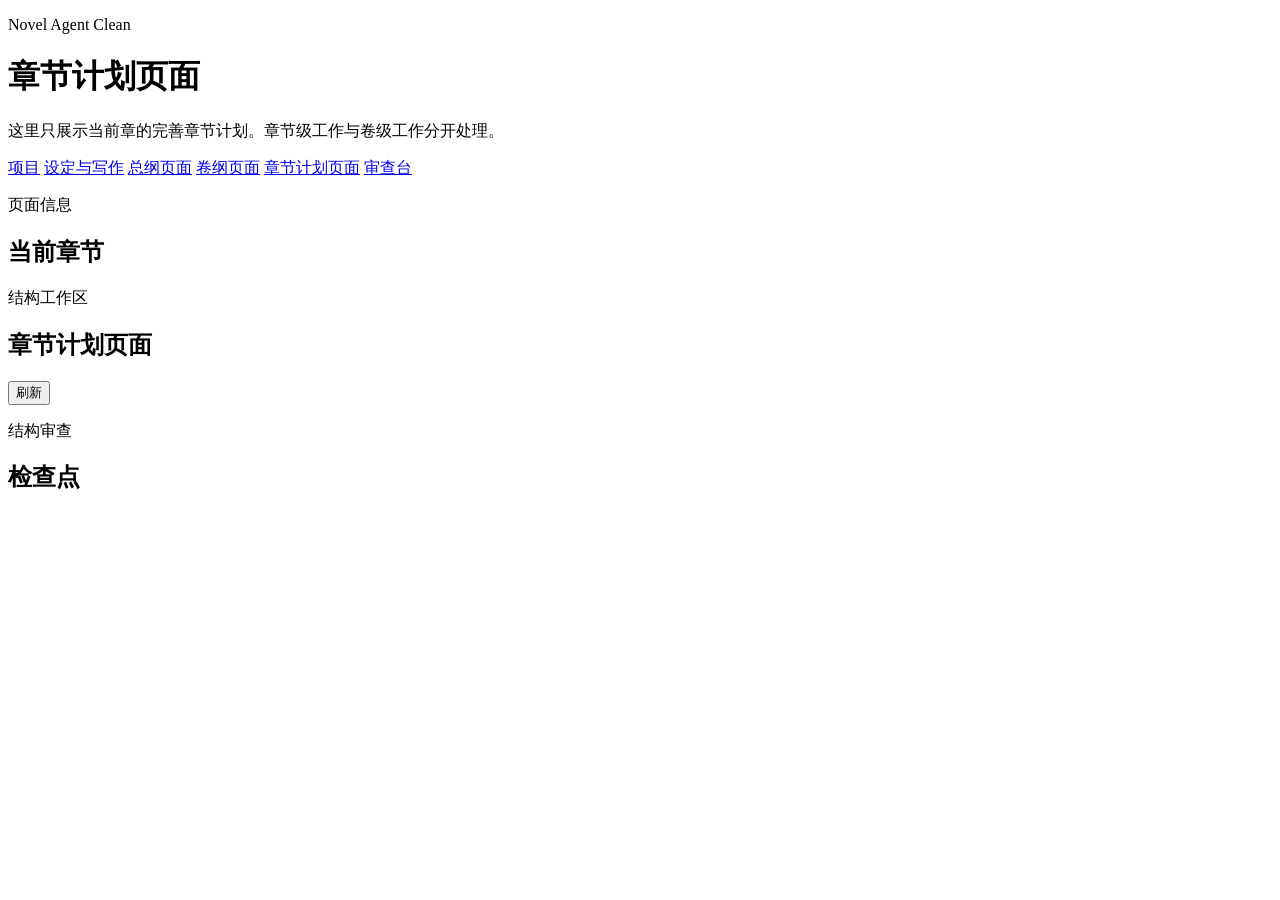
==== frontend/chapter-plan.html @ fc401066 "5段式" ====
<!doctype html>
<html lang="zh-CN">
<head>
  <meta charset="utf-8" />
  <meta name="viewport" content="width=device-width, initial-scale=1" />
  <title>Novel Agent Clean - 章节计划页面</title>
  <link rel="stylesheet" href="/assets/styles.css" />
</head>
<body data-page="chapter-plan">
  <header class="topbar">
    <div class="brand-block">
      <p class="eyebrow">Novel Agent Clean</p>
      <h1>章节计划页面</h1>
      <p class="lede">这里只展示当前章的完善章节计划。章节级工作与卷级工作分开处理。</p>
    </div>
    <nav class="nav-links">
      <a href="/">项目</a>
      <a href="/workflow">设定与写作</a>
      <a href="/outline">总纲页面</a>
      <a href="/volume-outline">卷纲页面</a>
      <a href="/chapter-plan" aria-current="page">章节计划页面</a>
      <a href="/review">审查台</a>
    </nav>
  </header>

  <main class="workspace-layout">
    <aside class="panel workspace-sidebar">
      <div class="panel-header">
        <div>
          <p class="eyebrow">页面信息</p>
          <h2>当前章节</h2>
        </div>
      </div>
      <div id="structure-project-mini"></div>
      <div id="structure-selection"></div>
    </aside>

    <section class="panel workspace-main">
      <div class="panel-header">
        <div>
          <p class="eyebrow">结构工作区</p>
          <h2 id="structure-workspace-title">章节计划页面</h2>
          <p class="muted" id="structure-workspace-subtitle"></p>
        </div>
        <div class="actions-row compact">
          <button id="reload-structure" class="secondary" type="button">刷新</button>
        </div>
      </div>
      <div id="structure-overview" class="stats-grid"></div>
      <div id="structure-workspace"></div>
    </section>

    <aside class="panel workspace-inspector">
      <div class="panel-header">
        <div>
          <p class="eyebrow">结构审查</p>
          <h2>检查点</h2>
        </div>
      </div>
      <div id="structure-inspector"></div>
    </aside>
  </main>

  <script type="module" src="/assets/js/structure-page.js"></script>
</body>
</html>
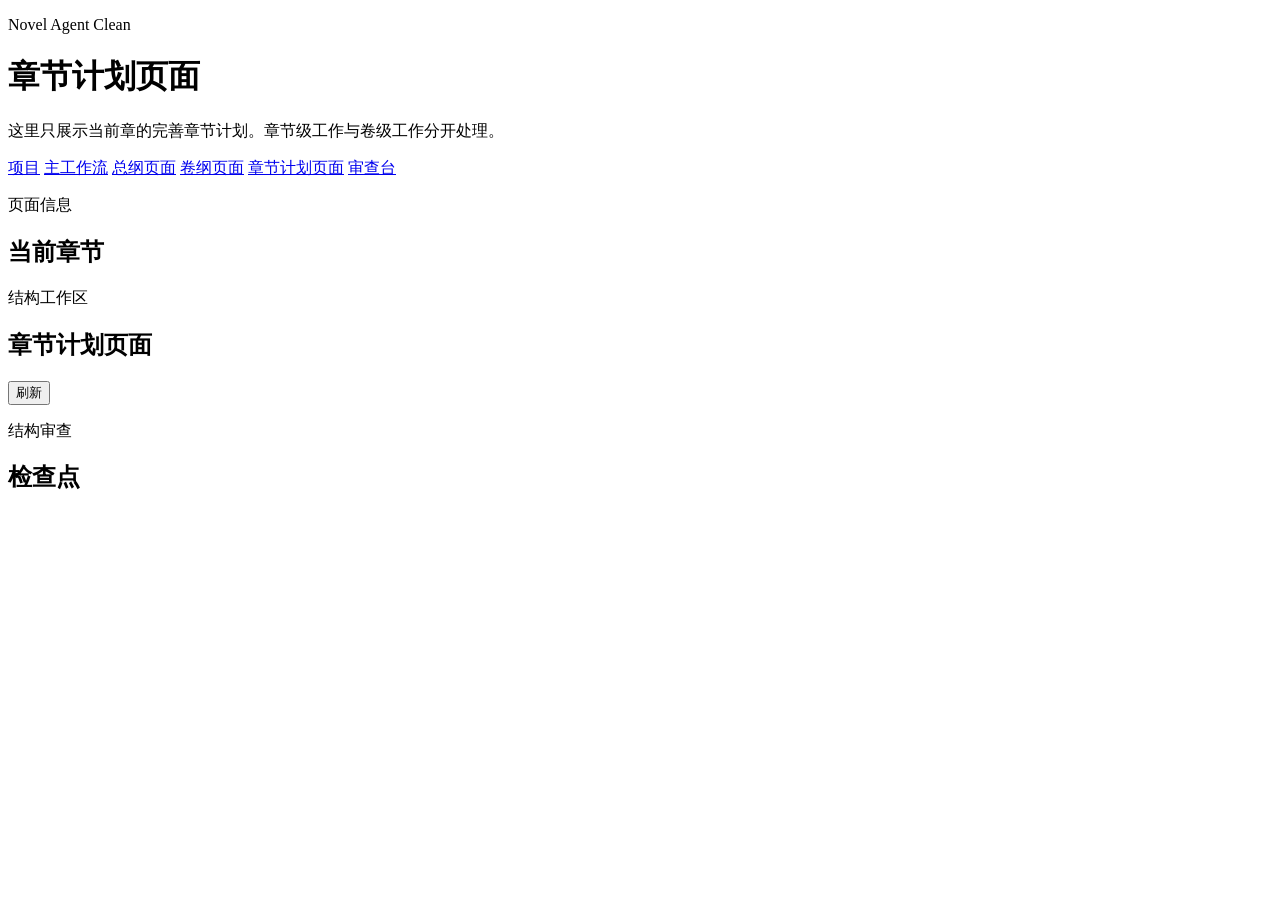
==== commit 88683653: "422" ====
--- a/frontend/chapter-plan.html
+++ b/frontend/chapter-plan.html
@@ -15,7 +15,7 @@
     </div>
     <nav class="nav-links">
       <a href="/">项目</a>
-      <a href="/workflow">设定与写作</a>
+      <a href="/workflow">主工作流</a>
       <a href="/outline">总纲页面</a>
       <a href="/volume-outline">卷纲页面</a>
       <a href="/chapter-plan" aria-current="page">章节计划页面</a>
@@ -63,4 +63,4 @@
 
   <script type="module" src="/assets/js/structure-page.js"></script>
 </body>
-</html>+</html>
